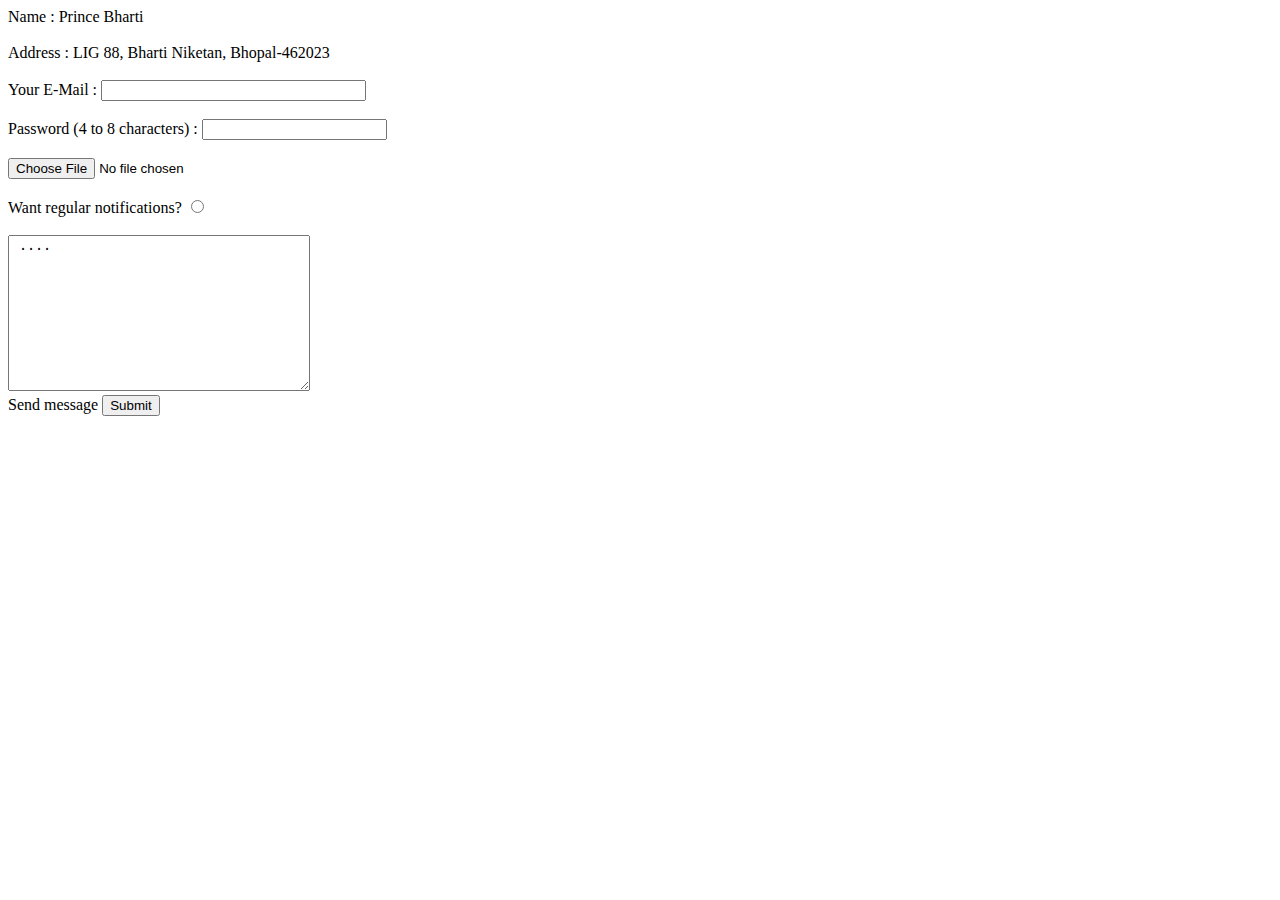
==== contact_us.html @ e76c75f6 "all files of First website" ====
<!DOCTYPE html>
<html lang="en">
<head>
    <meta charset="UTF-8">
    <meta name="viewport" content="width=device-width, initial-scale=1.0">
    <title>Document</title>
</head>
<body>
    Name : Prince Bharti<br><br>
    Address : LIG 88, Bharti Niketan, Bhopal-462023<br><br>
    <form action="mailto: jholawalababu@gmail.com" method="POST" enctype="text/plain">
        <label>Your E-Mail : </label>
        <input type="text"  size="30"><br><br>
        <label>Password (4 to 8 characters) : </label>
        <input type="password" name="password"
       minlength="4" maxlength="8" ><br><br>
        <input type="file"><br><br>
        <label>Want regular notifications? </label>
        <input type="radio"><br><br>
        <textarea name="your message" rows="10" cols="35"> ....</textarea><br>
        <label>Send message</label>
        <input type="submit">
    </form>
</body>
</html>
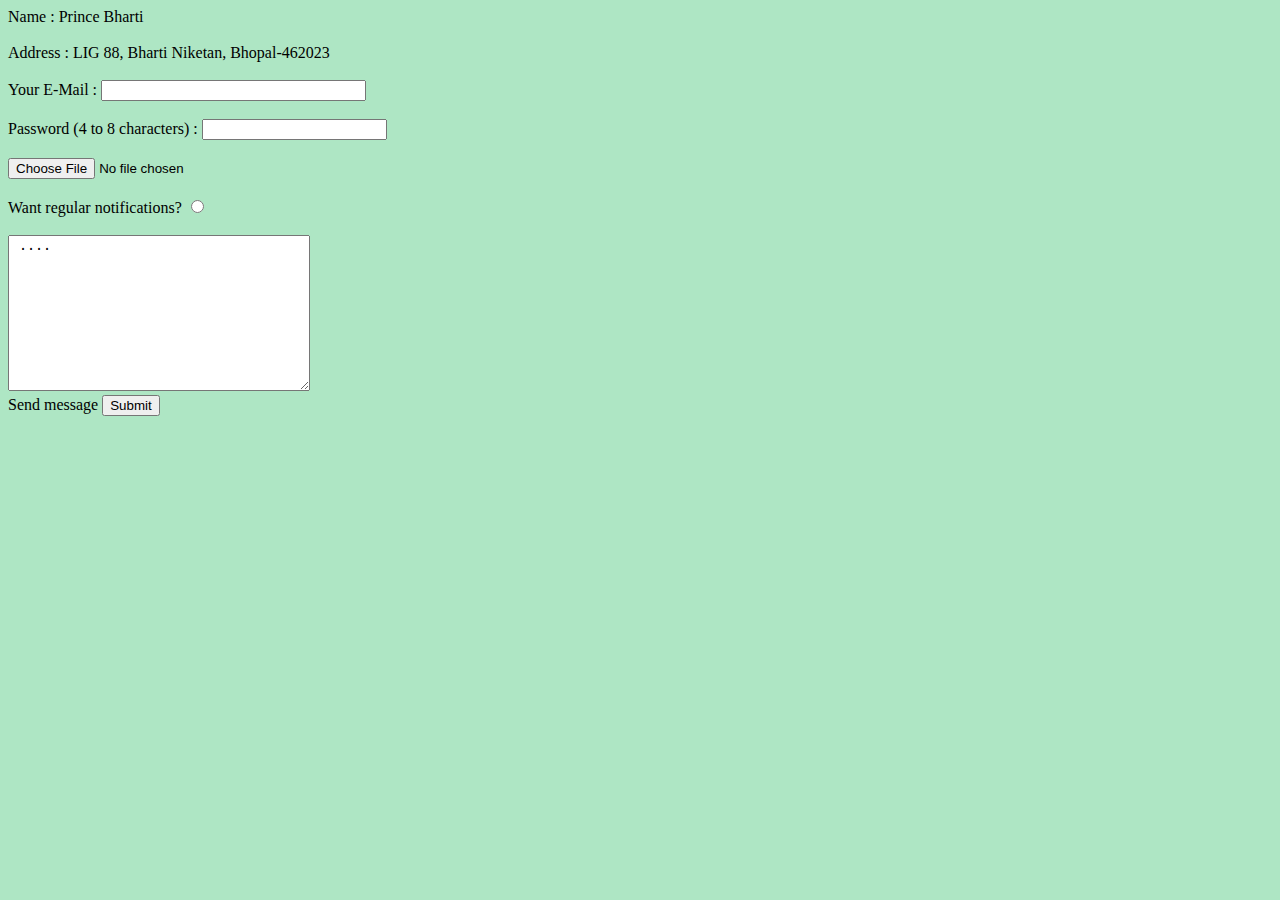
==== commit 13018b56: "Update contact_us.html" ====
--- a/contact_us.html
+++ b/contact_us.html
@@ -4,6 +4,7 @@
     <meta charset="UTF-8">
     <meta name="viewport" content="width=device-width, initial-scale=1.0">
     <title>Document</title>
+    <link rel="stylesheet" href="styles.css">
 </head>
 <body>
     Name : Prince Bharti<br><br>
@@ -22,4 +23,4 @@
         <input type="submit">
     </form>
 </body>
-</html>+</html>
--- a/styles.css
+++ b/styles.css
@@ -0,0 +1,13 @@
+body{
+    background-color:#aee6c4;
+}
+hr{
+    border-style: none;
+    background-color: #aee6c4;
+    border-top: 5px dotted rgb(241, 241, 231);
+    height: 20px;
+    width: 5%;
+}
+h1{
+    color: rgb(29, 27, 139);
+}